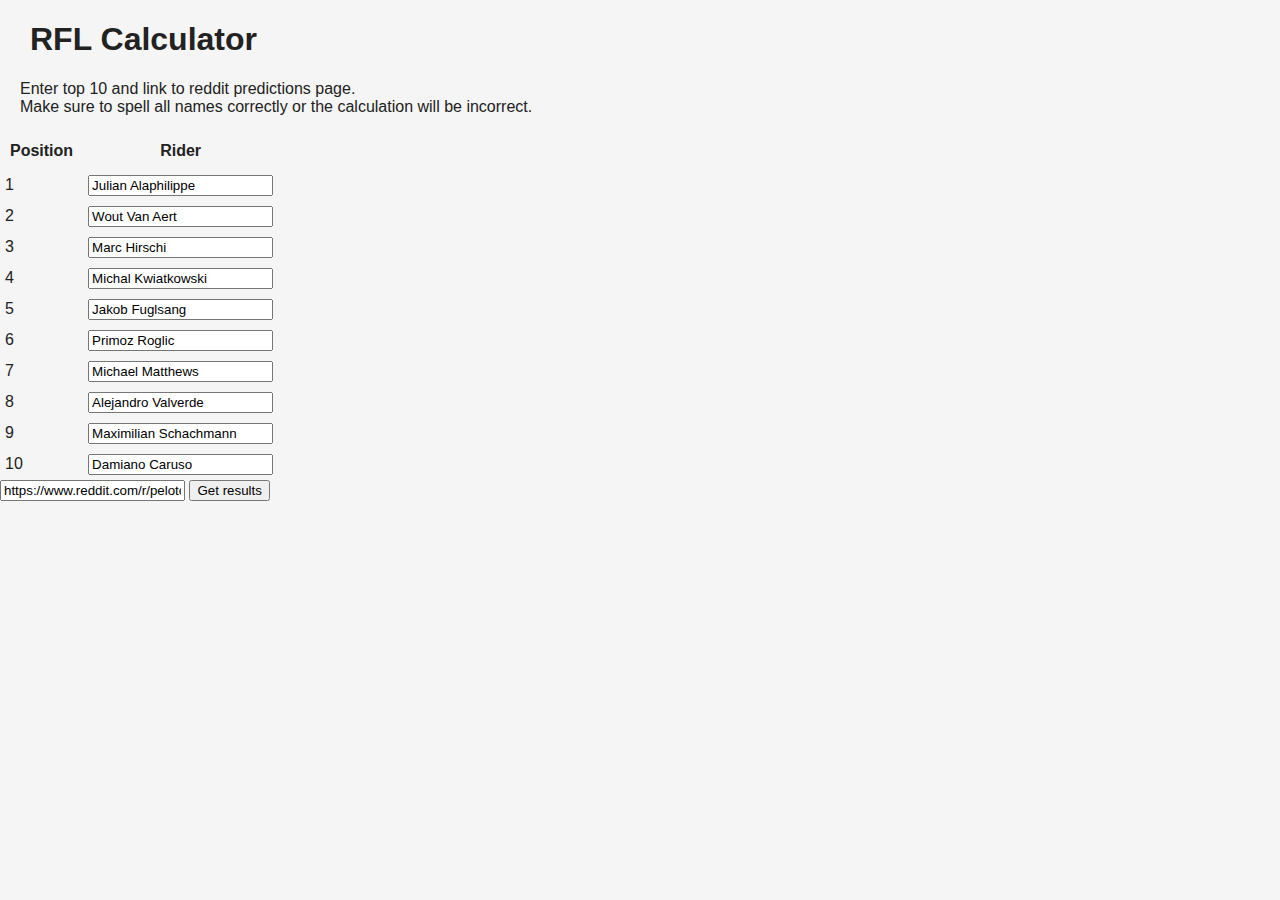
==== index.html @ e58df3bb "some cleaning" ====
<!DOCTYPE html>
<html>
  <head>
    <title>RFL</title>
    <link rel="stylesheet" href="style.css">
  </head>

  <body>
    <form name="results" onsubmit="handleForm(event)" action="results.html">
      <h1>RFL Calculator</h1>
      <p>Enter top 10 and link to reddit predictions page.<br>
        Make sure to spell all names correctly or the calculation will be incorrect.</p>
      <!-- <input type="url" name="firstcycling" placeholder="Firstcycling results link"> -->
      <table>
        <thead>
          <th>Position</th>
          <th>Rider</th>
        </thead>
        <tbody>
          <tr>
            <td>1</td>
            <td><input type="text" name="p1"  required value="Julian Alaphilippe"></td>
          </tr>
          <tr>
            <td>2</td>
            <td><input type="text" name="p2" required value="Wout Van Aert"></td>
          </tr>
          <tr>
            <td>3</td>
            <td><input type="text" name="p3" required value="Marc Hirschi"></td>
          </tr>
          <tr>
            <td>4</td>
            <td><input type="text" name="p4" required value="Michal Kwiatkowski"></td>
          </tr>
          <tr>
            <td>5</td>
            <td><input type="text" name="p5" required value="Jakob Fuglsang"></td>
          </tr>
          <tr>
            <td>6</td>
            <td><input type="text" name="p6" required value="Primoz Roglic"></td>
          </tr>
          <tr>
            <td>7</td>
            <td><input type="text" name="p7" required value="Michael Matthews"></td>
          </tr>
          <tr>
            <td>8</td>
            <td><input type="text" name="p8" required value="Alejandro Valverde"></td>
          </tr>
          <tr>
            <td>9</td>
            <td><input type="text" name="p9" required value="Maximilian Schachmann"></td>
          </tr>
          <tr>
            <td>10</td>
            <td><input type="text" name="p10" required value="Damiano Caruso"></td>
          </tr>
        </tbody>
      </table>
      <input type="url" placeholder="Link to reddit page" required value="https://www.reddit.com/r/peloton/comments/izsgs1/rfl_20_wc_rr_15_days_left_until_the_deadline_on/">
      <input hidden name="r">
      <input type="submit" value="Get results">
    </form>
    <!-- <script id="lzutf8" src="https://cdn.jsdelivr.net/npm/lzutf8/build/production/lzutf8.js"></script> -->
    <script src="index.js"></script>
  </body>

</html>
---- style.css ----
body {
    font-family: sans-serif;
    /* background: #f5f5f5; */
    /* background: #D7B29D; */
    background: #f5f5f5;
    color: #222222;
    margin: 0;
}

h1 {
    padding: 10px 30px;
}

.incorrect {
    color: red;
    /* text-align: center; */
}
.correct {
    color: mediumseagreen;
}
.user-results .correct {
    font-weight: bold;
    /* font-size: 1.1em; */
}
.correct.perfect-choice {
    color: springgreen;
    /* color: springgreen !important; */
}
.total-row {
    font-weight: bold;
}

.container {
    display: flex;
    width: 100%;
}
.container > div {
    padding: 10px 50px;
}

.container > div:first-child {
    /* background: #F3A712; */
    /* background: #417B5A; */
    background: #aaaaaa;
}
/* .container > div:first-child th {
    background: #055829;
}
.container > div:first-child tr:nth-child(even) {
    background: #67a582;
}

.container > div:last-child {
    background: #98E2C6;
    width: 100%;
}
.container > div:last-child th {
    background: #5fd4a7;
}
.container > div:last-child tr:nth-child(even) {
    background: #b7dbcd;
} */
/* .container tr:nth-child(even) {
    background: #D7B29D;
} */

table {
    border-collapse: collapse;
}
th, td {
    padding: 10px;
}

.all-results {
    padding: 10px 50px 50px;
    /* background: #4F86C6; */
}
.all-results tbody tr:hover {
    background: #ff4136;
    /*cursor: pointer;*/
}
.all-results th {
    background: #1666c2;
}
/* .all-results tr:not(.hidden):nth-of-type(even) { /*nth-child *//*
    background: #7bade6;
} */
.all-results tr.even { /*nth-child */
    background: #7bade6;
}
.all-results tbody tr /*td:nth-child(2):hover*/ {
    cursor: pointer;
}
/* Using visibility:collapse to keep row width the same but condense page height: https://stackoverflow.com/a/45864060 */
tr.hidden {
    /* display: none; */
    visibility: collapse;
    line-height: 0;
    /* height: 0; */
    /* visibility: collapse keeps the table width the same. Unfortunately it also keeps the height the same and seems to remove innerText */
}
tr.hidden * {
    padding-bottom: 0;
    padding-top: 0;
    /* border: none; */
}
.all-results-container {
    display: flex;
    align-items: flex-start;
}
.all-results-container .search {
    margin-left: 150px; /* edit, don't use margin */
    position: -webkit-sticky;
    position: sticky;
    top: 0;
}
.all-results-container input {
    height: 50px;
}

form[name="results"] input[name="r"] {
    width: 700px;
}
form[name="results"] td {
    padding: 5px;
}
form[name="results"] h1 {
    padding: 0 30px;
}
form[name="results"] p {
    padding: 0 20px;
}
/* 
.race-title {
    visibility: hidden;
} */

footer {
	background: navy; /* royalblue */
	color: #eeeeee;
	font-family: serif;
	font-size: 0.92em;
	padding: 15px;
}

/* Giro color: #ff286e */
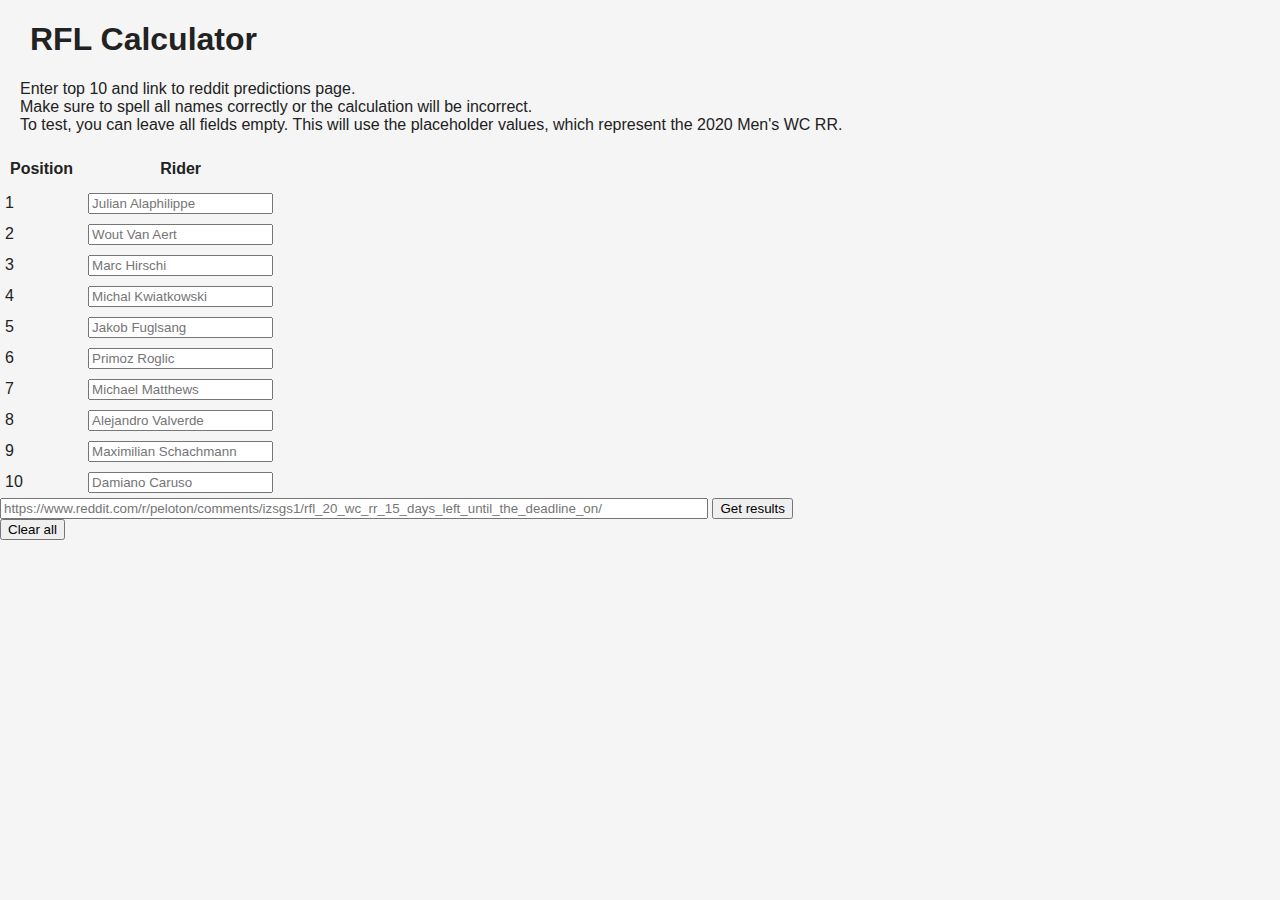
==== commit 2a1de417: "some js, css cleaning" ====
--- a/index.html
+++ b/index.html
@@ -1,15 +1,18 @@
 <!DOCTYPE html>
 <html>
   <head>
-    <title>RFL</title>
+    <title>RFL Calculator</title>
     <link rel="stylesheet" href="style.css">
   </head>
 
-  <body>
-    <form name="results" onsubmit="handleForm(event)" action="results.html">
+  <body class="index">
+    <form name="results" onsubmit="handleForm(event)" action="results.html" onchange="inputChange(event)">
       <h1>RFL Calculator</h1>
-      <p>Enter top 10 and link to reddit predictions page.<br>
-        Make sure to spell all names correctly or the calculation will be incorrect.</p>
+      <p>
+        Enter top 10 and link to reddit predictions page.<br>
+        Make sure to spell all names correctly or the calculation will be incorrect.<br>
+        To test, you can leave all fields empty. This will use the placeholder values, which represent the 2020 Men's WC RR.
+      </p>
       <!-- <input type="url" name="firstcycling" placeholder="Firstcycling results link"> -->
       <table>
         <thead>
@@ -19,52 +22,53 @@
         <tbody>
           <tr>
             <td>1</td>
-            <td><input type="text" name="p1"  required value="Julian Alaphilippe"></td>
+            <td><input type="text" name="p1" placeholder="Julian Alaphilippe"></td>
           </tr>
           <tr>
             <td>2</td>
-            <td><input type="text" name="p2" required value="Wout Van Aert"></td>
+            <td><input type="text" name="p2" placeholder="Wout Van Aert"></td>
           </tr>
           <tr>
             <td>3</td>
-            <td><input type="text" name="p3" required value="Marc Hirschi"></td>
+            <td><input type="text" name="p3" placeholder="Marc Hirschi"></td>
           </tr>
           <tr>
             <td>4</td>
-            <td><input type="text" name="p4" required value="Michal Kwiatkowski"></td>
+            <td><input type="text" name="p4" placeholder="Michal Kwiatkowski"></td>
           </tr>
           <tr>
             <td>5</td>
-            <td><input type="text" name="p5" required value="Jakob Fuglsang"></td>
+            <td><input type="text" name="p5" placeholder="Jakob Fuglsang"></td>
           </tr>
           <tr>
             <td>6</td>
-            <td><input type="text" name="p6" required value="Primoz Roglic"></td>
+            <td><input type="text" name="p6" placeholder="Primoz Roglic"></td>
           </tr>
           <tr>
             <td>7</td>
-            <td><input type="text" name="p7" required value="Michael Matthews"></td>
+            <td><input type="text" name="p7" placeholder="Michael Matthews"></td>
           </tr>
           <tr>
             <td>8</td>
-            <td><input type="text" name="p8" required value="Alejandro Valverde"></td>
+            <td><input type="text" name="p8" placeholder="Alejandro Valverde"></td>
           </tr>
           <tr>
             <td>9</td>
-            <td><input type="text" name="p9" required value="Maximilian Schachmann"></td>
+            <td><input type="text" name="p9" placeholder="Maximilian Schachmann"></td>
           </tr>
           <tr>
             <td>10</td>
-            <td><input type="text" name="p10" required value="Damiano Caruso"></td>
+            <td><input type="text" name="p10" placeholder="Damiano Caruso"></td>
           </tr>
         </tbody>
       </table>
-      <input type="url" placeholder="Link to reddit page" required value="https://www.reddit.com/r/peloton/comments/izsgs1/rfl_20_wc_rr_15_days_left_until_the_deadline_on/">
-      <input hidden name="r">
+      <input type="url" name="r" placeholder="https://www.reddit.com/r/peloton/comments/izsgs1/rfl_20_wc_rr_15_days_left_until_the_deadline_on/">
       <input type="submit" value="Get results">
+      <br> <!-- don't use br -->
+      <button type="button" onclick="clearAll(event)">Clear all</button>
     </form>
     <!-- <script id="lzutf8" src="https://cdn.jsdelivr.net/npm/lzutf8/build/production/lzutf8.js"></script> -->
     <script src="index.js"></script>
   </body>
 
-</html>+</html>
--- a/style.css
+++ b/style.css
@@ -11,34 +11,42 @@
     padding: 10px 30px;
 }
 
-.incorrect {
+table {
+    border-collapse: collapse;
+}
+th, td {
+    padding: 10px;
+}
+
+/* User result table - top part of screen */
+.results .incorrect {
     color: red;
     /* text-align: center; */
 }
-.correct {
+.results .correct {
     color: mediumseagreen;
 }
-.user-results .correct {
+.results .user-results .correct {
     font-weight: bold;
     /* font-size: 1.1em; */
 }
-.correct.perfect-choice {
+.results .correct.perfect-choice {
     color: springgreen;
     /* color: springgreen !important; */
 }
-.total-row {
+.results .user-results tr:last-of-type { /* .results .total-row */
     font-weight: bold;
 }
 
-.container {
+.results .container {
     display: flex;
     width: 100%;
 }
-.container > div {
+.results .container > div {
     padding: 10px 50px;
 }
 
-.container > div:first-child {
+.results .container > div:first-child { /* why using a selector like this */
     /* background: #F3A712; */
     /* background: #417B5A; */
     background: #aaaaaa;
@@ -64,78 +72,56 @@
     background: #D7B29D;
 } */
 
-table {
-    border-collapse: collapse;
-}
-th, td {
-    padding: 10px;
-}
-
-.all-results {
+/* All results list - bottom part of screen */
+.results .all-results {
     padding: 10px 50px 50px;
     /* background: #4F86C6; */
 }
-.all-results tbody tr:hover {
+.results .all-results tbody tr:hover {
     background: #ff4136;
     /*cursor: pointer;*/
 }
-.all-results th {
+.results .all-results th {
     background: #1666c2;
 }
 /* .all-results tr:not(.hidden):nth-of-type(even) { /*nth-child *//*
     background: #7bade6;
 } */
-.all-results tr.even { /*nth-child */
+.results .all-results tr.even { /*nth-child */
     background: #7bade6;
 }
-.all-results tbody tr /*td:nth-child(2):hover*/ {
+.results .all-results tbody tr /*td:nth-child(2):hover*/ {
     cursor: pointer;
 }
 /* Using visibility:collapse to keep row width the same but condense page height: https://stackoverflow.com/a/45864060 */
-tr.hidden {
+.results tr.hidden {
     /* display: none; */
     visibility: collapse;
     line-height: 0;
     /* height: 0; */
     /* visibility: collapse keeps the table width the same. Unfortunately it also keeps the height the same and seems to remove innerText */
 }
-tr.hidden * {
+.results tr.hidden * {
     padding-bottom: 0;
     padding-top: 0;
     /* border: none; */
 }
-.all-results-container {
+.results .all-results-container {
     display: flex;
     align-items: flex-start;
 }
-.all-results-container .search {
+.results .search {
     margin-left: 150px; /* edit, don't use margin */
     position: -webkit-sticky;
     position: sticky;
     top: 0;
 }
-.all-results-container input {
+.results .search input {
     height: 50px;
 }
 
-form[name="results"] input[name="r"] {
-    width: 700px;
-}
-form[name="results"] td {
-    padding: 5px;
-}
-form[name="results"] h1 {
-    padding: 0 30px;
-}
-form[name="results"] p {
-    padding: 0 20px;
-}
-/* 
-.race-title {
-    visibility: hidden;
-} */
-
-footer {
+/* Footer */
+.results footer {
 	background: navy; /* royalblue */
 	color: #eeeeee;
 	font-family: serif;
@@ -143,4 +129,18 @@
 	padding: 15px;
 }
 
-/* Giro color: #ff286e */+/* Index page */
+.index form[name="results"] input[name="r"] {
+    width: 700px;
+}
+.index form[name="results"] td {
+    padding: 5px;
+}
+.index form[name="results"] h1 {
+    padding: 0 30px;
+}
+.index form[name="results"] p {
+    padding: 0 20px;
+}
+
+/* Giro color: #ff286e */
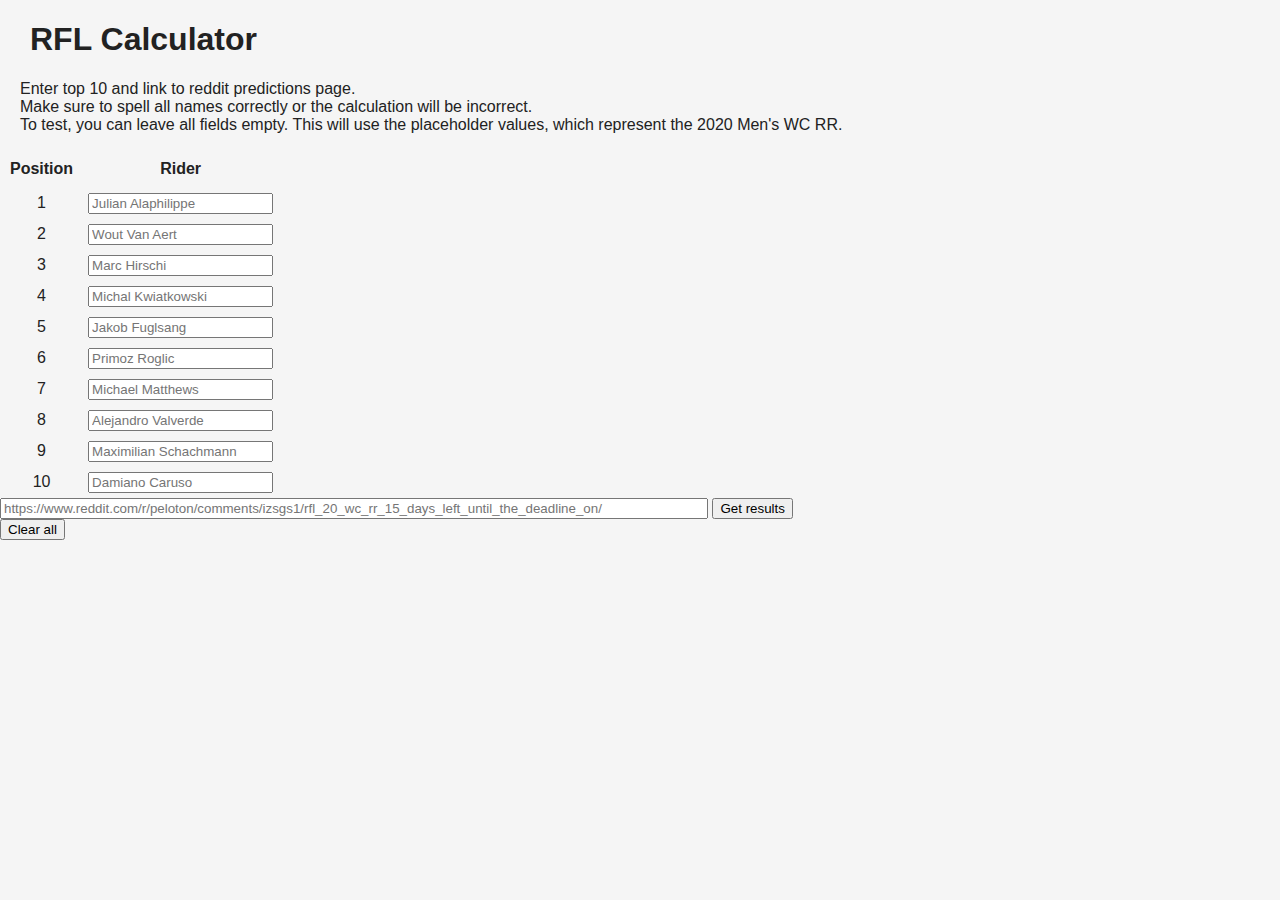
==== commit 71e92e31: "Adjust index.js validity messages" ====
--- a/index.html
+++ b/index.html
@@ -1,6 +1,7 @@
 <!DOCTYPE html>
 <html>
   <head>
+    <meta charset="UTF-8"/>
     <title>RFL Calculator</title>
     <link rel="stylesheet" href="style.css">
   </head>
@@ -21,48 +22,50 @@
         </thead>
         <tbody>
           <tr>
-            <td>1</td>
-            <td><input type="text" name="p1" placeholder="Julian Alaphilippe"></td>
+            <td><label for="p1">1</label></td>
+            <td><input type="text" name="p1" id="p1" placeholder="Julian Alaphilippe"></td>
           </tr>
           <tr>
-            <td>2</td>
-            <td><input type="text" name="p2" placeholder="Wout Van Aert"></td>
+            <td><label for="p2">2</label></td>
+            <td><input type="text" name="p2" id="p2" placeholder="Wout Van Aert"></td>
           </tr>
           <tr>
-            <td>3</td>
-            <td><input type="text" name="p3" placeholder="Marc Hirschi"></td>
+            <td><label for="p3">3</label></td>
+            <td><input type="text" name="p3" id="p3" placeholder="Marc Hirschi"></td>
           </tr>
           <tr>
-            <td>4</td>
-            <td><input type="text" name="p4" placeholder="Michal Kwiatkowski"></td>
+            <td><label for="p4">4</label></td>
+            <td><input type="text" name="p4" id="p4" placeholder="Michal Kwiatkowski"></td>
           </tr>
           <tr>
-            <td>5</td>
-            <td><input type="text" name="p5" placeholder="Jakob Fuglsang"></td>
+            <td><label for="p5">5</label></td>
+            <td><input type="text" name="p5" id="p5" placeholder="Jakob Fuglsang"></td>
           </tr>
           <tr>
-            <td>6</td>
-            <td><input type="text" name="p6" placeholder="Primoz Roglic"></td>
+            <td><label for="p6">6</label></td>
+            <td><input type="text" name="p6" id="p6" placeholder="Primoz Roglic"></td>
           </tr>
           <tr>
-            <td>7</td>
-            <td><input type="text" name="p7" placeholder="Michael Matthews"></td>
+            <td><label for="p7">7</label></td>
+            <td><input type="text" name="p7" id="p7" placeholder="Michael Matthews"></td>
           </tr>
           <tr>
-            <td>8</td>
-            <td><input type="text" name="p8" placeholder="Alejandro Valverde"></td>
+            <td><label for="p8">8</label></td>
+            <td><input type="text" name="p8" id="p8" placeholder="Alejandro Valverde"></td>
           </tr>
           <tr>
-            <td>9</td>
-            <td><input type="text" name="p9" placeholder="Maximilian Schachmann"></td>
+            <td><label for="p9">9</label></td>
+            <td><input type="text" name="p9" id="p9" placeholder="Maximilian Schachmann"></td>
           </tr>
           <tr>
-            <td>10</td>
-            <td><input type="text" name="p10" placeholder="Damiano Caruso"></td>
+            <td><label for="p10">10</label></td>
+            <td><input type="text" name="p10" id="p10" placeholder="Damiano Caruso"></td>
           </tr>
         </tbody>
       </table>
-      <input type="url" name="r" placeholder="https://www.reddit.com/r/peloton/comments/izsgs1/rfl_20_wc_rr_15_days_left_until_the_deadline_on/">
+      <input type="url" name="r" placeholder="https://www.reddit.com/r/peloton/comments/izsgs1/rfl_20_wc_rr_15_days_left_until_the_deadline_on/"> <!-- pattern-->
+      <!-- <input type="url" placeholder="Link to reddit page" required value="https://www.reddit.com/r/peloton/comments/izsgs1/rfl_20_wc_rr_15_days_left_until_the_deadline_on/"> -->
+      <!-- <input hidden name="r"> -->
       <input type="submit" value="Get results">
       <br> <!-- don't use br -->
       <button type="button" onclick="clearAll(event)">Clear all</button>
--- a/style.css
+++ b/style.css
@@ -3,6 +3,9 @@
     /* background: #f5f5f5; */
     /* background: #D7B29D; */
     background: #f5f5f5;
+    /* background-image: url("https://img.favpng.com/1/13/1/bicycle-drawing-cycling-motorcycle-png-favpng-KiaLdBaWFgM88AJiKV0ZBxcRC.jpg");
+    background-size: 70px 70px;
+    background-repeat: space; */
     color: #222222;
     margin: 0;
 }
@@ -131,6 +134,7 @@
 
 /* Index page */
 .index form[name="results"] input[name="r"] {
+/* form[name="results"] input[type="url"] { */
     width: 700px;
 }
 .index form[name="results"] td {
@@ -142,5 +146,10 @@
 .index form[name="results"] p {
     padding: 0 20px;
 }
+.index label {
+    display: block;
+    text-align: center;
+    /* padding: 10px; */
+}
 
 /* Giro color: #ff286e */
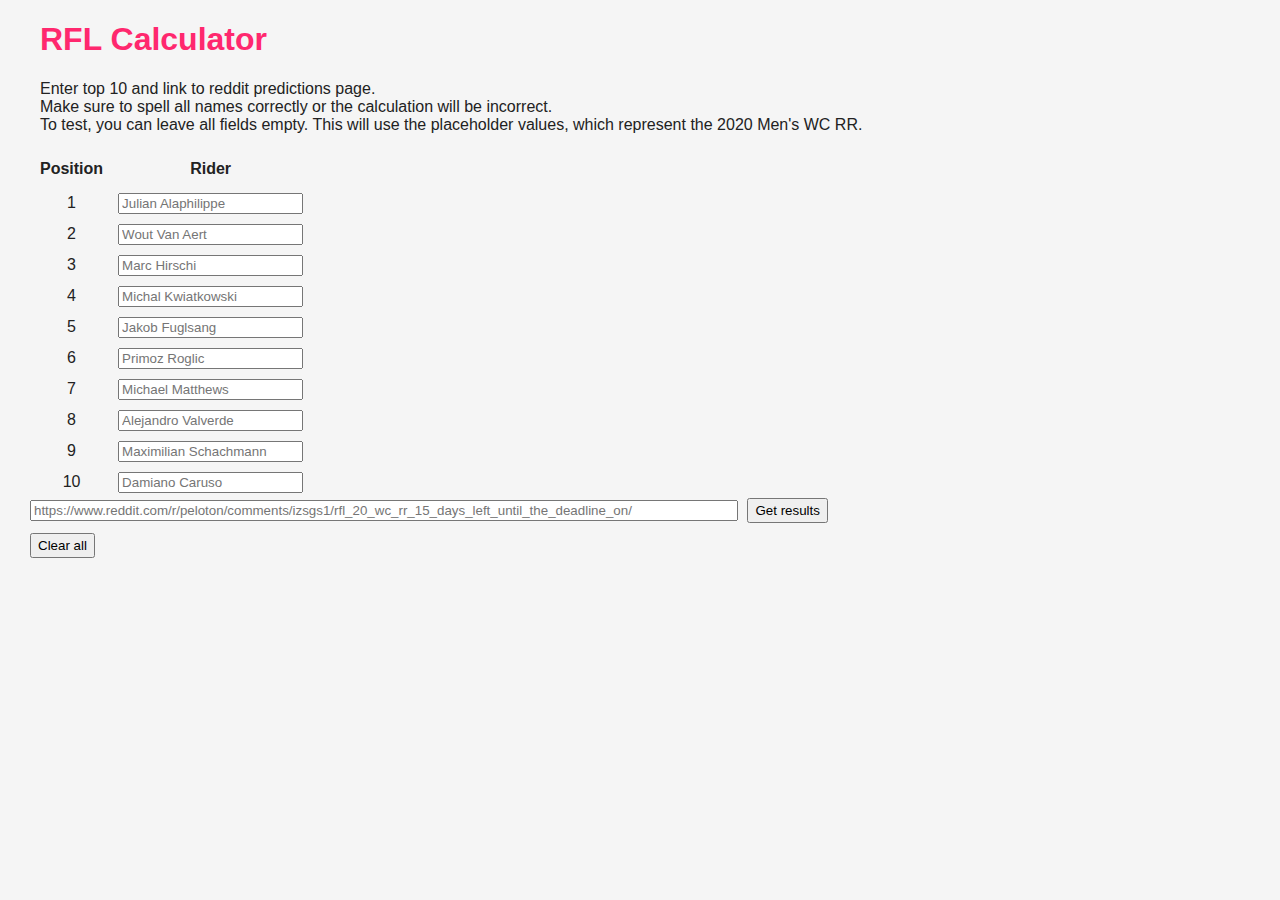
==== commit ce0bb86a: "Some cleaning" ====
--- a/index.html
+++ b/index.html
@@ -7,13 +7,13 @@
   </head>
 
   <body class="index">
+    <h1>RFL Calculator</h1>
+    <p>
+      Enter top 10 and link to reddit predictions page.<br>
+      Make sure to spell all names correctly or the calculation will be incorrect.<br>
+      To test, you can leave all fields empty. This will use the placeholder values, which represent the 2020 Men's WC RR.
+    </p>
     <form name="results" onsubmit="handleForm(event)" action="results.html" onchange="inputChange(event)">
-      <h1>RFL Calculator</h1>
-      <p>
-        Enter top 10 and link to reddit predictions page.<br>
-        Make sure to spell all names correctly or the calculation will be incorrect.<br>
-        To test, you can leave all fields empty. This will use the placeholder values, which represent the 2020 Men's WC RR.
-      </p>
       <!-- <input type="url" name="firstcycling" placeholder="Firstcycling results link"> -->
       <table>
         <thead>
@@ -64,13 +64,9 @@
         </tbody>
       </table>
       <input type="url" name="r" placeholder="https://www.reddit.com/r/peloton/comments/izsgs1/rfl_20_wc_rr_15_days_left_until_the_deadline_on/"> <!-- pattern-->
-      <!-- <input type="url" placeholder="Link to reddit page" required value="https://www.reddit.com/r/peloton/comments/izsgs1/rfl_20_wc_rr_15_days_left_until_the_deadline_on/"> -->
-      <!-- <input hidden name="r"> -->
       <input type="submit" value="Get results">
-      <br> <!-- don't use br -->
       <button type="button" onclick="clearAll(event)">Clear all</button>
     </form>
-    <!-- <script id="lzutf8" src="https://cdn.jsdelivr.net/npm/lzutf8/build/production/lzutf8.js"></script> -->
     <script src="index.js"></script>
   </body>
 
--- a/style.css
+++ b/style.css
@@ -1,155 +1,178 @@
 body {
-    font-family: sans-serif;
-    /* background: #f5f5f5; */
-    /* background: #D7B29D; */
-    background: #f5f5f5;
-    /* background-image: url("https://img.favpng.com/1/13/1/bicycle-drawing-cycling-motorcycle-png-favpng-KiaLdBaWFgM88AJiKV0ZBxcRC.jpg");
-    background-size: 70px 70px;
-    background-repeat: space; */
-    color: #222222;
-    margin: 0;
-}
-
-h1 {
-    padding: 10px 30px;
+	font-family: sans-serif;
+	/* background: #D7B29D; */
+	background: #f5f5f5;
+	/* background-image: url("https://img.favpng.com/1/13/1/bicycle-drawing-cycling-motorcycle-png-favpng-KiaLdBaWFgM88AJiKV0ZBxcRC.jpg");
+	background-size: 70px 70px;
+	background-repeat: space; */
+	color: #222222;
+	margin: 0;
 }
 
 table {
-    border-collapse: collapse;
+	border-collapse: collapse;
 }
 th, td {
-    padding: 10px;
+	padding: 10px;
 }
 
 /* User result table - top part of screen */
 .results .incorrect {
-    color: red;
-    /* text-align: center; */
+	color: red;
+	/* text-align: center; */
 }
 .results .correct {
-    color: mediumseagreen;
+	color: mediumseagreen;
 }
 .results .user-results .correct {
-    font-weight: bold;
-    /* font-size: 1.1em; */
+	font-weight: bold;
+	/* font-size: 1.1em; */
 }
 .results .correct.perfect-choice {
-    color: springgreen;
-    /* color: springgreen !important; */
+	color: springgreen;
+	/* color: springgreen !important; */
 }
 .results .user-results tr:last-of-type { /* .results .total-row */
-    font-weight: bold;
+	font-weight: bold;
 }
 
 .results .container {
-    display: flex;
-    width: 100%;
+	display: flex;
+	width: 100%;
 }
 .results .container > div {
-    padding: 10px 50px;
+	padding: 10px 50px;
 }
 
 .results .container > div:first-child { /* why using a selector like this */
-    /* background: #F3A712; */
-    /* background: #417B5A; */
-    background: #aaaaaa;
+	/* background: #F3A712; */
+	/* background: #417B5A; */
+	background: #aaaaaa;
 }
 /* .container > div:first-child th {
-    background: #055829;
+	background: #055829;
 }
 .container > div:first-child tr:nth-child(even) {
-    background: #67a582;
-}
-
-.container > div:last-child {
-    background: #98E2C6;
-    width: 100%;
+	background: #67a582;
+} */
+/* .container > div:last-child {
+	background: #98E2C6;
+	width: 100%;
 }
 .container > div:last-child th {
-    background: #5fd4a7;
+	background: #5fd4a7;
 }
 .container > div:last-child tr:nth-child(even) {
-    background: #b7dbcd;
+	background: #b7dbcd;
 } */
 /* .container tr:nth-child(even) {
-    background: #D7B29D;
+	background: #D7B29D;
 } */
 
 /* All results list - bottom part of screen */
 .results .all-results {
-    padding: 10px 50px 50px;
-    /* background: #4F86C6; */
+	padding: 10px 50px 50px;
+	/* background: #4F86C6; */
+}
+.results .all-results-container {
+	display: flex;
+	align-items: flex-start;
+}
+
+.results .all-results th {
+	background: #1666c2; /* royalblue */
+}
+.results .all-results tbody tr /*td:nth-child(2):hover*/ {
+	cursor: pointer;
 }
 .results .all-results tbody tr:hover {
-    background: #ff4136;
-    /*cursor: pointer;*/
+	background: #ff4136;
 }
-.results .all-results th {
-    background: #1666c2;
+.results .all-results tr.even { /*nth-child, nth-of-type */
+	background: #7bade6;
 }
-/* .all-results tr:not(.hidden):nth-of-type(even) { /*nth-child *//*
-    background: #7bade6;
-} */
-.results .all-results tr.even { /*nth-child */
-    background: #7bade6;
-}
-.results .all-results tbody tr /*td:nth-child(2):hover*/ {
-    cursor: pointer;
-}
-/* Using visibility:collapse to keep row width the same but condense page height: https://stackoverflow.com/a/45864060 */
+/* Using visibility:collapse and line height etc. to keep row width the same but condense page height: https://stackoverflow.com/a/45864060 */
 .results tr.hidden {
-    /* display: none; */
-    visibility: collapse;
-    line-height: 0;
-    /* height: 0; */
-    /* visibility: collapse keeps the table width the same. Unfortunately it also keeps the height the same and seems to remove innerText */
+	visibility: collapse;
+	line-height: 0;
 }
 .results tr.hidden * {
-    padding-bottom: 0;
-    padding-top: 0;
-    /* border: none; */
+	padding-bottom: 0;
+	padding-top: 0;
+	/* border: none; */
 }
-.results .all-results-container {
-    display: flex;
-    align-items: flex-start;
-}
+
 .results .search {
-    margin-left: 150px; /* edit, don't use margin */
-    position: -webkit-sticky;
-    position: sticky;
-    top: 0;
+	margin-left: 150px; /* edit */
+	position: -webkit-sticky;
+	position: sticky;
+	top: 0;
 }
 .results .search input {
-    height: 50px;
+	height: 50px;
 }
 
-/* Footer */
-.results footer {
-	background: navy; /* royalblue */
+/* Disclaimers */
+.results h1 {
+	margin-bottom: 5px;
+	/* margin: 0;
+	padding: 20px 30px;
+	background: dodgerblue; */
+	padding: 10px 30px;
+}
+.results .disclaimer {
 	color: #eeeeee;
 	font-family: serif;
 	font-size: 0.92em;
-	padding: 15px;
+	/* padding: 15px; */
+}
+/* .results + footer { */
+.results footer.disclaimer {
+	background: navy; /* royalblue */
+	padding: 15px 20px;
+}
+.results div.disclaimer {
+	padding: 10px 20px;
+	background: #3838f0;
+
 }
 
 /* Index page */
-.index form[name="results"] input[name="r"] {
-/* form[name="results"] input[type="url"] { */
-    width: 700px;
+.index {
+	padding-left: 20px;
+}
+.index h1 {
+	color: #ff286e;
+}
+.index h1, .index p {
+	padding: 0 20px;
+}
+.index form[name="results"] {
+	padding-left: 10px;
+}
+.index form[name="results"] label {
+	display: block;
+	text-align: center;
+	/* padding: 10px; */
 }
 .index form[name="results"] td {
-    padding: 5px;
+	padding: 5px;
 }
-.index form[name="results"] h1 {
-    padding: 0 30px;
+.index form[name="results"] input[name="r"] {
+	/* form[name="results"] input[type="url"] { */
+	width: 700px;
 }
-.index form[name="results"] p {
-    padding: 0 20px;
+.index form[name="results"] input[type="submit"] {
+	margin-left: 5px;
 }
-.index label {
-    display: block;
-    text-align: center;
-    /* padding: 10px; */
+.index form[name="results"] button {
+	display: block;
+	margin-top: 10px;
+}
+.index button, .index input[type="submit"] {
+	padding: 3px 6px;
 }
 
-/* Giro color: #ff286e */
+/* #ff286e */
+/* #ff0 */
+/* #da291c */
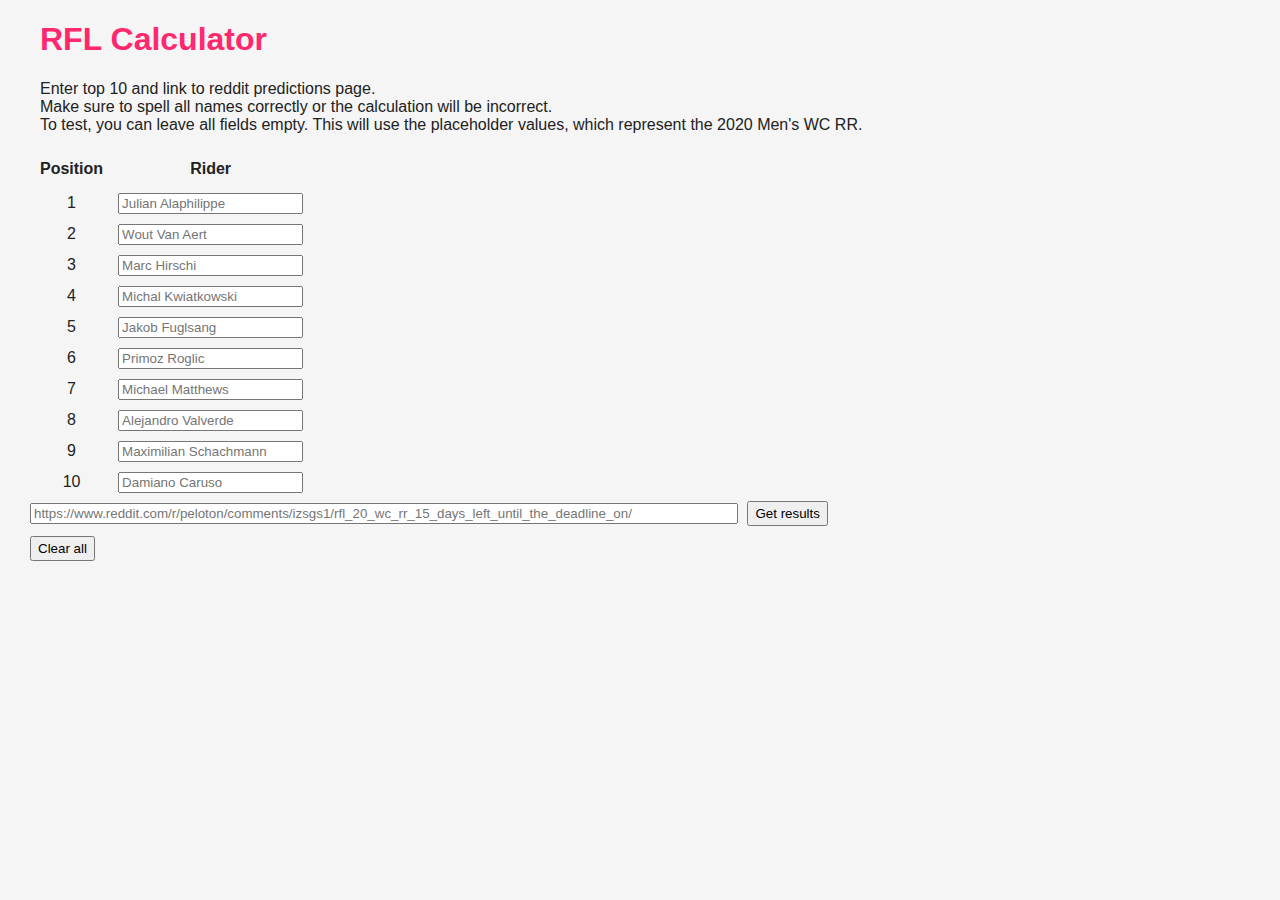
==== commit 1ccba570: "some cleaning etc" ====
--- a/index.html
+++ b/index.html
@@ -1,73 +1,81 @@
 <!DOCTYPE html>
-<html>
-  <head>
-    <meta charset="UTF-8"/>
-    <title>RFL Calculator</title>
-    <link rel="stylesheet" href="style.css">
-  </head>
+<html lang="en">
 
-  <body class="index">
-    <h1>RFL Calculator</h1>
-    <p>
-      Enter top 10 and link to reddit predictions page.<br>
-      Make sure to spell all names correctly or the calculation will be incorrect.<br>
-      To test, you can leave all fields empty. This will use the placeholder values, which represent the 2020 Men's WC RR.
-    </p>
-    <form name="results" onsubmit="handleForm(event)" action="results.html" onchange="inputChange(event)">
-      <!-- <input type="url" name="firstcycling" placeholder="Firstcycling results link"> -->
-      <table>
-        <thead>
-          <th>Position</th>
-          <th>Rider</th>
-        </thead>
-        <tbody>
-          <tr>
-            <td><label for="p1">1</label></td>
-            <td><input type="text" name="p1" id="p1" placeholder="Julian Alaphilippe"></td>
-          </tr>
-          <tr>
-            <td><label for="p2">2</label></td>
-            <td><input type="text" name="p2" id="p2" placeholder="Wout Van Aert"></td>
-          </tr>
-          <tr>
-            <td><label for="p3">3</label></td>
-            <td><input type="text" name="p3" id="p3" placeholder="Marc Hirschi"></td>
-          </tr>
-          <tr>
-            <td><label for="p4">4</label></td>
-            <td><input type="text" name="p4" id="p4" placeholder="Michal Kwiatkowski"></td>
-          </tr>
-          <tr>
-            <td><label for="p5">5</label></td>
-            <td><input type="text" name="p5" id="p5" placeholder="Jakob Fuglsang"></td>
-          </tr>
-          <tr>
-            <td><label for="p6">6</label></td>
-            <td><input type="text" name="p6" id="p6" placeholder="Primoz Roglic"></td>
-          </tr>
-          <tr>
-            <td><label for="p7">7</label></td>
-            <td><input type="text" name="p7" id="p7" placeholder="Michael Matthews"></td>
-          </tr>
-          <tr>
-            <td><label for="p8">8</label></td>
-            <td><input type="text" name="p8" id="p8" placeholder="Alejandro Valverde"></td>
-          </tr>
-          <tr>
-            <td><label for="p9">9</label></td>
-            <td><input type="text" name="p9" id="p9" placeholder="Maximilian Schachmann"></td>
-          </tr>
-          <tr>
-            <td><label for="p10">10</label></td>
-            <td><input type="text" name="p10" id="p10" placeholder="Damiano Caruso"></td>
-          </tr>
-        </tbody>
-      </table>
-      <input type="url" name="r" placeholder="https://www.reddit.com/r/peloton/comments/izsgs1/rfl_20_wc_rr_15_days_left_until_the_deadline_on/"> <!-- pattern-->
-      <input type="submit" value="Get results">
-      <button type="button" onclick="clearAll(event)">Clear all</button>
-    </form>
-    <script src="index.js"></script>
-  </body>
+<head>
+	<meta charset="UTF-8" />
+	<title>RFL Calculator</title>
+	<link rel="stylesheet" href="style.css">
+</head>
+
+<body id="index-pg">
+	<header>
+		<h1>RFL Calculator</h1>
+		<p>
+			Enter top 10 and link to reddit predictions page.<br>
+			Make sure to spell all names correctly or the calculation will be incorrect.<br>
+			To test, you can leave all fields empty. This will use the placeholder values, which represent the 2020 Men's WC
+			RR.
+		</p>
+	</header>
+
+	<main>
+		<form name="results" onsubmit="handleForm(event)" action="results.html" onchange="inputChange(event)">
+			<!-- <input type="url" name="firstcycling" placeholder="Firstcycling results link"> -->
+			<table>
+				<thead>
+					<th>Position</th>
+					<th>Rider</th>
+				</thead>
+				<tbody>
+					<tr>
+						<td><label for="p1">1</label></td>
+						<td><input type="text" name="p1" id="p1" placeholder="Julian Alaphilippe"></td>
+					</tr>
+					<tr>
+						<td><label for="p2">2</label></td>
+						<td><input type="text" name="p2" id="p2" placeholder="Wout Van Aert"></td>
+					</tr>
+					<tr>
+						<td><label for="p3">3</label></td>
+						<td><input type="text" name="p3" id="p3" placeholder="Marc Hirschi"></td>
+					</tr>
+					<tr>
+						<td><label for="p4">4</label></td>
+						<td><input type="text" name="p4" id="p4" placeholder="Michal Kwiatkowski"></td>
+					</tr>
+					<tr>
+						<td><label for="p5">5</label></td>
+						<td><input type="text" name="p5" id="p5" placeholder="Jakob Fuglsang"></td>
+					</tr>
+					<tr>
+						<td><label for="p6">6</label></td>
+						<td><input type="text" name="p6" id="p6" placeholder="Primoz Roglic"></td>
+					</tr>
+					<tr>
+						<td><label for="p7">7</label></td>
+						<td><input type="text" name="p7" id="p7" placeholder="Michael Matthews"></td>
+					</tr>
+					<tr>
+						<td><label for="p8">8</label></td>
+						<td><input type="text" name="p8" id="p8" placeholder="Alejandro Valverde"></td>
+					</tr>
+					<tr>
+						<td><label for="p9">9</label></td>
+						<td><input type="text" name="p9" id="p9" placeholder="Maximilian Schachmann"></td>
+					</tr>
+					<tr>
+						<td><label for="p10">10</label></td>
+						<td><input type="text" name="p10" id="p10" placeholder="Damiano Caruso"></td>
+					</tr>
+				</tbody>
+			</table>
+			<input type="url" name="r" placeholder="https://www.reddit.com/r/peloton/comments/izsgs1/rfl_20_wc_rr_15_days_left_until_the_deadline_on/"> <!-- pattern-->
+			<input type="submit" value="Get results">
+			<button type="button" onclick="clearAll(event)">Clear all</button>
+		</form>
+	</main>
+
+	<script src="index.js"></script>
+</body>
 
 </html>
--- a/style.css
+++ b/style.css
@@ -1,3 +1,7 @@
+/* * {
+	box-sizing: border-box;
+} */
+
 body {
 	font-family: sans-serif;
 	/* background: #D7B29D; */
@@ -17,34 +21,37 @@
 }
 
 /* User result table - top part of screen */
-.results .incorrect {
+#results-pg .incorrect {
 	color: red;
 	/* text-align: center; */
 }
-.results .correct {
+#results-pg .user-entry .correct {
+	color: seagreen;
+}
+/* #results-pg .correct {
 	color: mediumseagreen;
-}
-.results .user-results .correct {
+} */
+#results-pg .user-results .correct {
+	color: mediumseagreen;
 	font-weight: bold;
 	/* font-size: 1.1em; */
 }
-.results .correct.perfect-choice {
+#results-pg .correct.perfect-choice {
 	color: springgreen;
-	/* color: springgreen !important; */
 }
-.results .user-results tr:last-of-type { /* .results .total-row */
+#results-pg .user-results tr:last-of-type { /* #results-pg .total-row */
 	font-weight: bold;
 }
 
-.results .container {
+#results-pg .container {
 	display: flex;
 	width: 100%;
 }
-.results .container > div {
+#results-pg .container > div {
 	padding: 10px 50px;
 }
 
-.results .container > div:first-child { /* why using a selector like this */
+#results-pg .user-entry {
 	/* background: #F3A712; */
 	/* background: #417B5A; */
 	background: #aaaaaa;
@@ -70,109 +77,113 @@
 } */
 
 /* All results list - bottom part of screen */
-.results .all-results {
+#results-pg .all-results {
 	padding: 10px 50px 50px;
 	/* background: #4F86C6; */
 }
-.results .all-results-container {
+#results-pg .all-results-container {
 	display: flex;
 	align-items: flex-start;
 }
 
-.results .all-results th {
+#results-pg .all-results th {
 	background: #1666c2; /* royalblue */
 }
-.results .all-results tbody tr /*td:nth-child(2):hover*/ {
+#results-pg .all-results /*tbody*/ tr /*td:nth-child(2):hover*/ {
 	cursor: pointer;
 }
-.results .all-results tbody tr:hover {
+#results-pg .all-results /*tbody*/ tr:hover {
 	background: #ff4136;
 }
-.results .all-results tr.even { /*nth-child, nth-of-type */
+#results-pg .all-results tr.even { /*nth-child, nth-of-type */
 	background: #7bade6;
 }
 /* Using visibility:collapse and line height etc. to keep row width the same but condense page height: https://stackoverflow.com/a/45864060 */
-.results tr.hidden {
+#results-pg tr.hidden {
 	visibility: collapse;
 	line-height: 0;
 }
-.results tr.hidden * {
+#results-pg tr.hidden * {
 	padding-bottom: 0;
 	padding-top: 0;
 	/* border: none; */
 }
 
-.results .search {
+#results-pg .search {
 	margin-left: 150px; /* edit */
 	position: -webkit-sticky;
 	position: sticky;
 	top: 0;
 }
-.results .search input {
+/* #results-pg .search input { */
+#results-pg .searchbox {
 	height: 50px;
 }
 
 /* Disclaimers */
-.results h1 {
+#results-pg h1 {
 	margin-bottom: 5px;
 	/* margin: 0;
 	padding: 20px 30px;
 	background: dodgerblue; */
 	padding: 10px 30px;
 }
-.results .disclaimer {
+#results-pg .disclaimer {
 	color: #eeeeee;
 	font-family: serif;
 	font-size: 0.92em;
 	/* padding: 15px; */
 }
-/* .results + footer { */
-.results footer.disclaimer {
+/* #results-pg .footer-disclaimer */
+#results-pg footer.disclaimer {
 	background: navy; /* royalblue */
 	padding: 15px 20px;
 }
-.results div.disclaimer {
+/* #results-pg header-disclaimer */
+#results-pg div.disclaimer {
 	padding: 10px 20px;
-	background: #3838f0;
+	background: royalblue; /* #3838f0, mediumaquamarine, mediumseagreen */
 
 }
 
 /* Index page */
-.index {
+#index-pg {
 	padding-left: 20px;
 }
-.index h1 {
+#index-pg h1 {
 	color: #ff286e;
 }
-.index h1, .index p {
+#index-pg h1, #index-pg p {
 	padding: 0 20px;
 }
-.index form[name="results"] {
+#index-pg form[name="results"] {
 	padding-left: 10px;
+	padding-bottom: 50px;
 }
-.index form[name="results"] label {
+#index-pg form[name="results"] label {
 	display: block;
 	text-align: center;
 	/* padding: 10px; */
 }
-.index form[name="results"] td {
+#index-pg form[name="results"] td {
 	padding: 5px;
 }
-.index form[name="results"] input[name="r"] {
+#index-pg form[name="results"] input[name="r"] {
 	/* form[name="results"] input[type="url"] { */
 	width: 700px;
+	margin-top: 5px;
 }
-.index form[name="results"] input[type="submit"] {
+#index-pg form[name="results"] input[type="submit"] {
 	margin-left: 5px;
 }
-.index form[name="results"] button {
+#index-pg form[name="results"] button {
 	display: block;
 	margin-top: 10px;
 }
-.index button, .index input[type="submit"] {
+#index-pg button, #index-pg input[type="submit"] {
 	padding: 3px 6px;
 }
 
 /* #ff286e */
-/* #ff0 */
+/* #ffff00 */
 /* #da291c */
